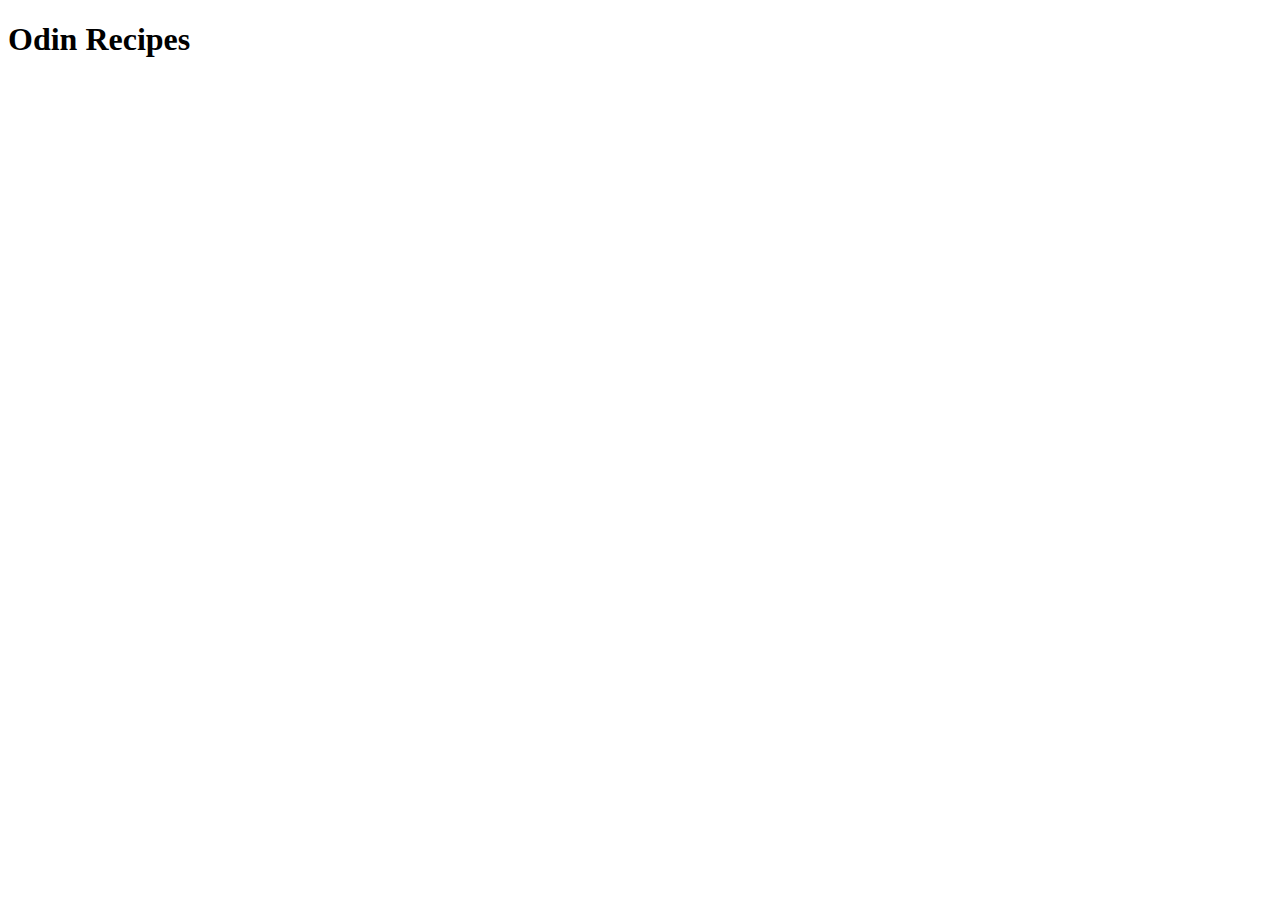
==== index.html @ 5c5472e1 "Iteration 1: Initial structure" ====
<!DOCTYPE html>
<html lang="en">

<head>
    <meta charset="UTF-8">
    <meta name="viewport" content="width=device-width, initial-scale=1.0">
    <title>Odin Recipes</title>
</head>

<body>
    <h1>Odin Recipes</h1>
</body>

</html>
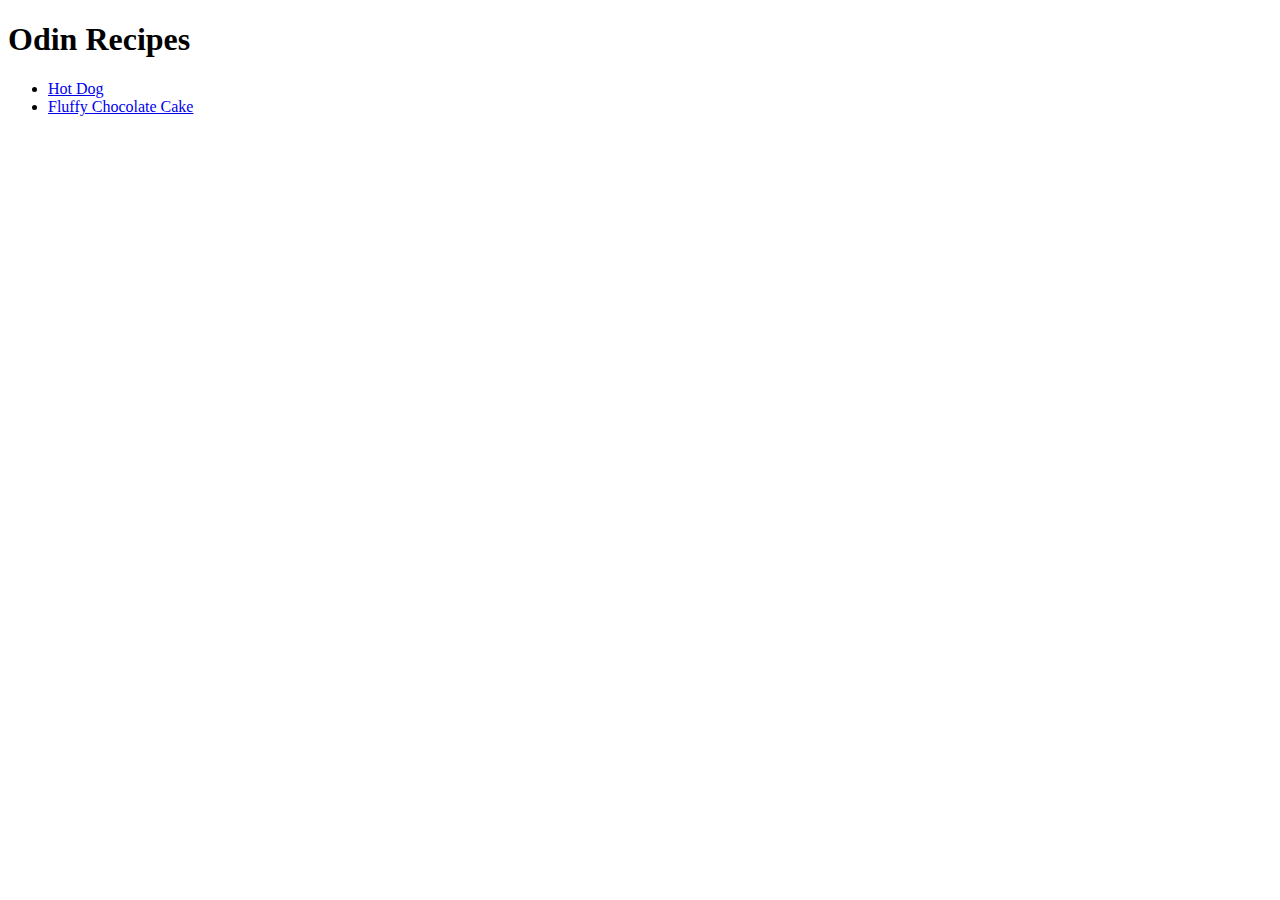
==== commit 99229513: "Added chocolate cake recipe" ====
--- a/index.html
+++ b/index.html
@@ -9,6 +9,10 @@
 
 <body>
     <h1>Odin Recipes</h1>
+    <ul>
+        <li><a href="./recipes/hot-dog.html">Hot Dog</a></li>
+        <li><a href="./recipes/fluffy-chocolate-cake.html">Fluffy Chocolate Cake</a></li>
+    </ul>
 </body>
 
 </html>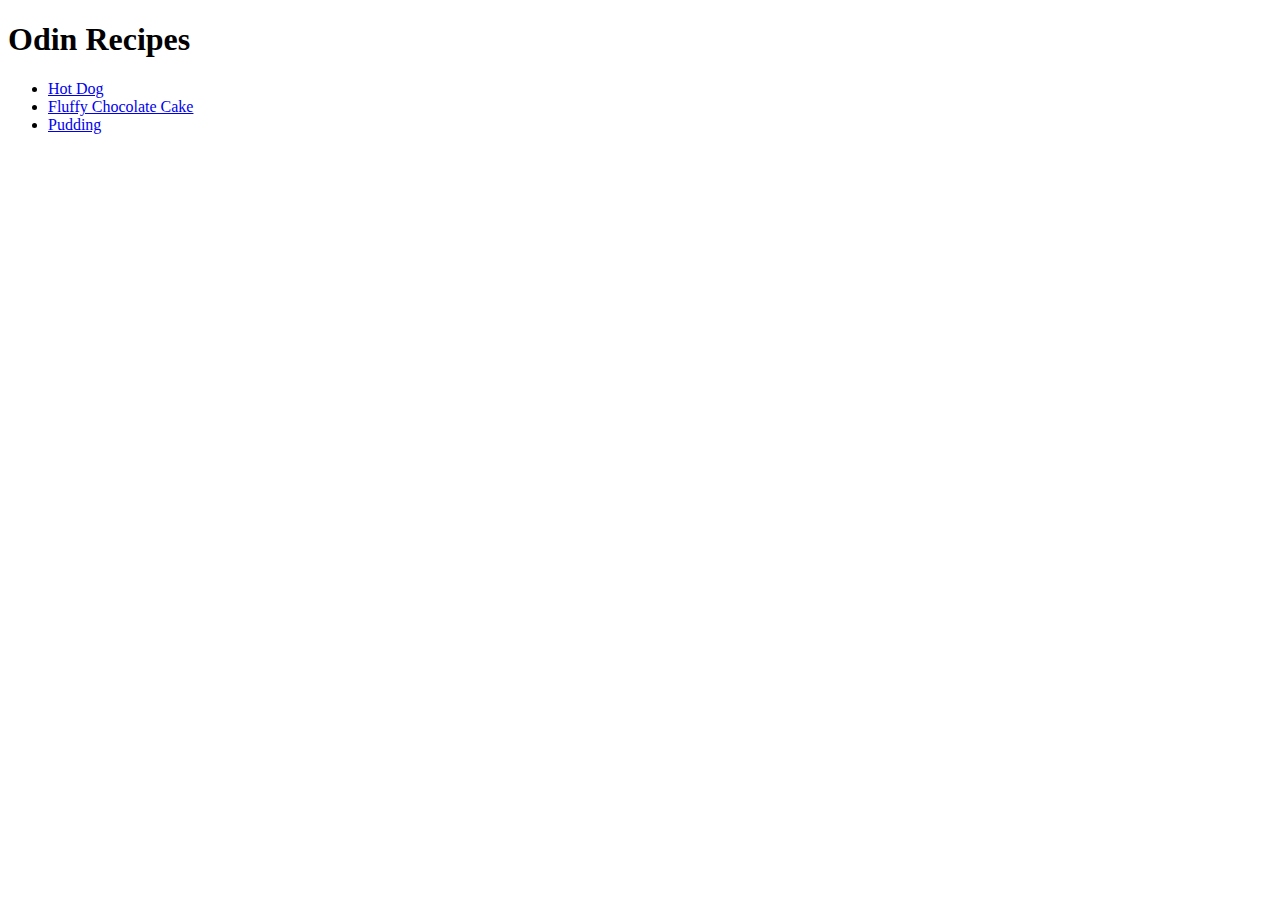
==== commit 79a60bff: "added pudding recipe" ====
--- a/index.html
+++ b/index.html
@@ -12,6 +12,7 @@
     <ul>
         <li><a href="./recipes/hot-dog.html">Hot Dog</a></li>
         <li><a href="./recipes/fluffy-chocolate-cake.html">Fluffy Chocolate Cake</a></li>
+        <li><a href="./recipes/pudding.html">Pudding</a></li>
     </ul>
 </body>
 
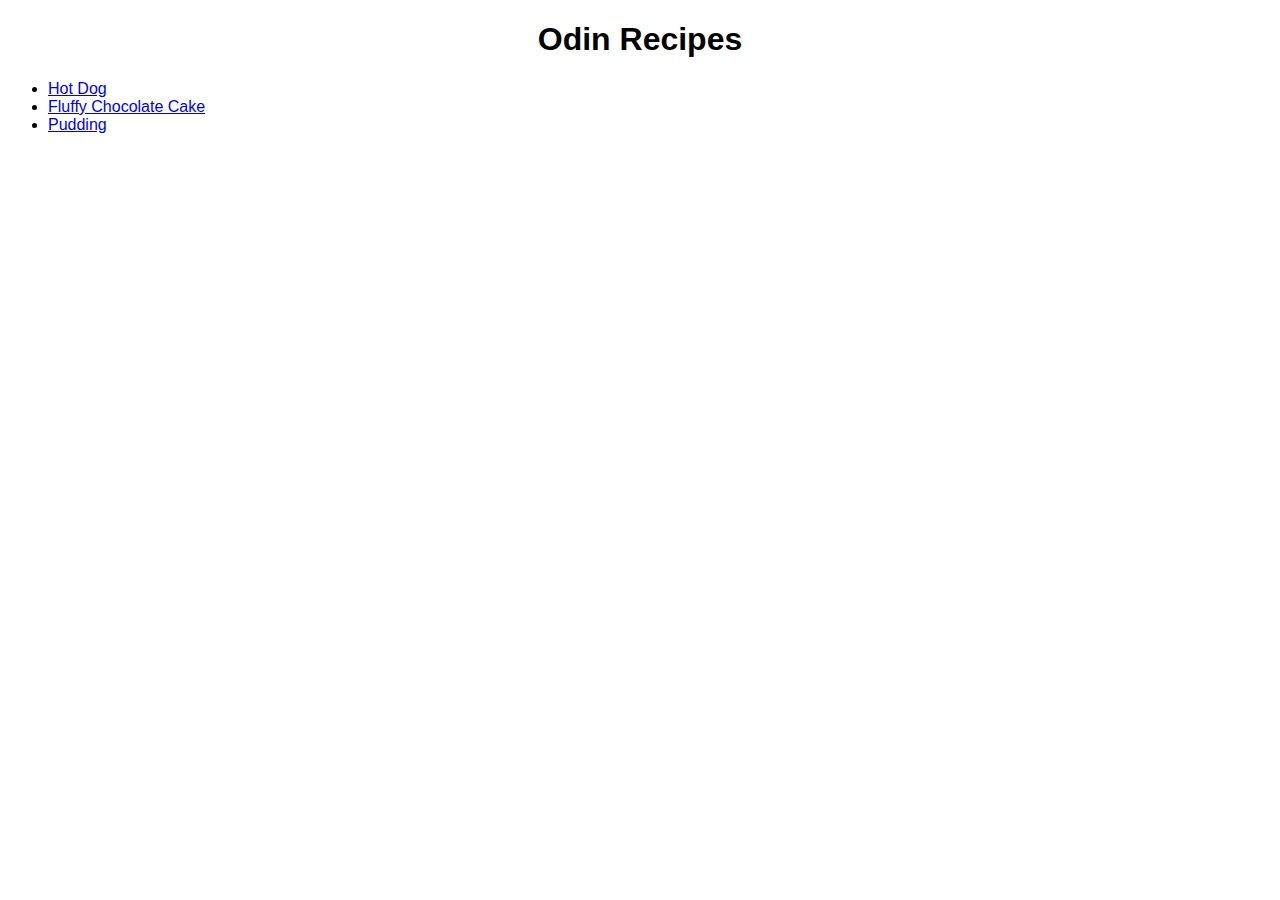
==== commit ec9e9073: "Started editing the css of the index" ====
--- a/index.html
+++ b/index.html
@@ -5,6 +5,7 @@
     <meta charset="UTF-8">
     <meta name="viewport" content="width=device-width, initial-scale=1.0">
     <title>Odin Recipes</title>
+    <link rel="stylesheet" href="./index-style.css">
 </head>
 
 <body>
--- a/index-style.css
+++ b/index-style.css
@@ -0,0 +1,7 @@
+* {
+    font-family: Verdana, Geneva, Tahoma, sans-serif;
+}
+
+h1 {
+    text-align: center;
+}